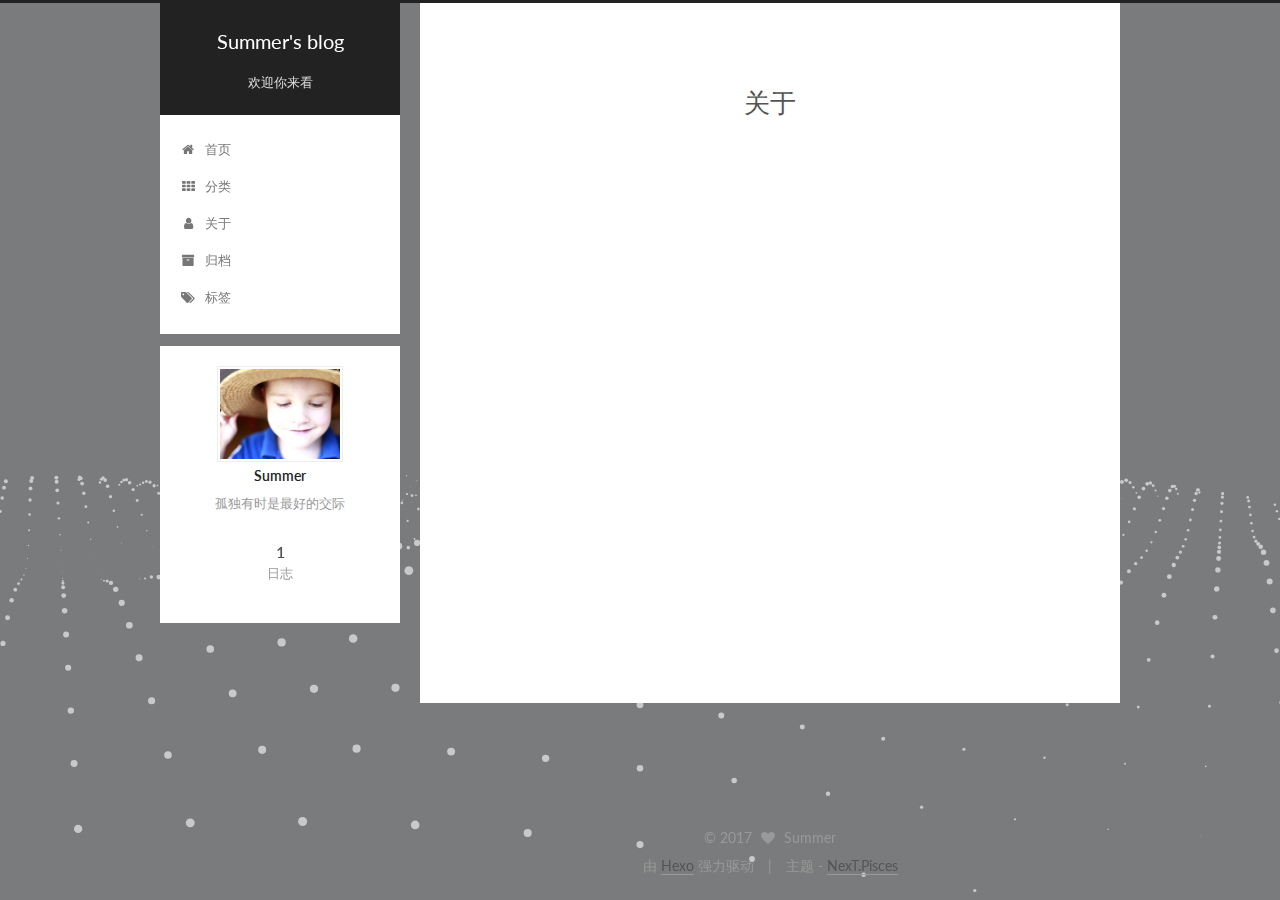
==== about/index.html @ 3ef7a970 "Site updated: 2017-04-20 15:20:16" ====
<!doctype html>



  


<html class="theme-next pisces use-motion" lang="zh-Hans">
<head>
  <meta charset="UTF-8"/>
<meta http-equiv="X-UA-Compatible" content="IE=edge" />
<meta name="viewport" content="width=device-width, initial-scale=1, maximum-scale=1"/>






<meta http-equiv="Cache-Control" content="no-transform" />
<meta http-equiv="Cache-Control" content="no-siteapp" />















  
  
  <link href="/lib/fancybox/source/jquery.fancybox.css?v=2.1.5" rel="stylesheet" type="text/css" />




  
  
  
  

  
    
    
  

  

  

  

  

  
    
    
    <link href="//fonts.googleapis.com/css?family=Lato:300,300italic,400,400italic,700,700italic&subset=latin,latin-ext" rel="stylesheet" type="text/css">
  






<link href="/lib/font-awesome/css/font-awesome.min.css?v=4.6.2" rel="stylesheet" type="text/css" />

<link href="/css/main.css?v=5.1.0" rel="stylesheet" type="text/css" />


  <meta name="keywords" content="Hexo, NexT" />








  <link rel="shortcut icon" type="image/x-icon" href="/favicon.ico?v=5.1.0" />






<meta name="description" content="孤独有时是最好的交际">
<meta property="og:type" content="website">
<meta property="og:title" content="关于">
<meta property="og:url" content="http://yoursite.com/about/index.html">
<meta property="og:site_name" content="Summer's blog">
<meta property="og:description" content="孤独有时是最好的交际">
<meta property="og:updated_time" content="2017-04-20T06:59:34.303Z">
<meta name="twitter:card" content="summary">
<meta name="twitter:title" content="关于">
<meta name="twitter:description" content="孤独有时是最好的交际">



<script type="text/javascript" id="hexo.configurations">
  var NexT = window.NexT || {};
  var CONFIG = {
    root: '/',
    scheme: 'Pisces',
    sidebar: {"position":"left","display":"post","offset":12,"offset_float":0,"b2t":false,"scrollpercent":false},
    fancybox: true,
    motion: true,
    duoshuo: {
      userId: '0',
      author: '博主'
    },
    algolia: {
      applicationID: '',
      apiKey: '',
      indexName: '',
      hits: {"per_page":10},
      labels: {"input_placeholder":"Search for Posts","hits_empty":"We didn't find any results for the search: ${query}","hits_stats":"${hits} results found in ${time} ms"}
    }
  };
</script>



  <link rel="canonical" href="http://yoursite.com/about/"/>





  <title>
  

  
    关于 | Summer's blog
  
</title>
</head>

<body itemscope itemtype="http://schema.org/WebPage" lang="zh-Hans">

  














  
  
    
  

  <div class="container sidebar-position-left  ">
    <div class="headband"></div>

    <header id="header" class="header" itemscope itemtype="http://schema.org/WPHeader">
      <div class="header-inner"><div class="site-brand-wrapper">
  <div class="site-meta ">
    

    <div class="custom-logo-site-title">
      <a href="/"  class="brand" rel="start">
        <span class="logo-line-before"><i></i></span>
        <span class="site-title">Summer's blog</span>
        <span class="logo-line-after"><i></i></span>
      </a>
    </div>
      
        <p class="site-subtitle">欢迎你来看</p>
      
  </div>

  <div class="site-nav-toggle">
    <button>
      <span class="btn-bar"></span>
      <span class="btn-bar"></span>
      <span class="btn-bar"></span>
    </button>
  </div>
</div>

<nav class="site-nav">
  

  
    <ul id="menu" class="menu">
      
        
        <li class="menu-item menu-item-home">
          <a href="/" rel="section">
            
              <i class="menu-item-icon fa fa-fw fa-home"></i> <br />
            
            首页
          </a>
        </li>
      
        
        <li class="menu-item menu-item-categories">
          <a href="/categories" rel="section">
            
              <i class="menu-item-icon fa fa-fw fa-th"></i> <br />
            
            分类
          </a>
        </li>
      
        
        <li class="menu-item menu-item-about">
          <a href="/about" rel="section">
            
              <i class="menu-item-icon fa fa-fw fa-user"></i> <br />
            
            关于
          </a>
        </li>
      
        
        <li class="menu-item menu-item-archives">
          <a href="/archives" rel="section">
            
              <i class="menu-item-icon fa fa-fw fa-archive"></i> <br />
            
            归档
          </a>
        </li>
      
        
        <li class="menu-item menu-item-tags">
          <a href="/tags" rel="section">
            
              <i class="menu-item-icon fa fa-fw fa-tags"></i> <br />
            
            标签
          </a>
        </li>
      

      
    </ul>
  

  
</nav>



 </div>
    </header>

    <main id="main" class="main">
      <div class="main-inner">
        <div class="content-wrap">
          <div id="content" class="content">
            

  <div id="posts" class="posts-expand">
  <header class="post-header">

	<h1 class="post-title" itemprop="name headline">关于</h1>



</header>

    
    
      
    
  </div>


          </div>
          


          
  <div class="comments" id="comments">
    
  </div>


        </div>
        
          
  
  <div class="sidebar-toggle">
    <div class="sidebar-toggle-line-wrap">
      <span class="sidebar-toggle-line sidebar-toggle-line-first"></span>
      <span class="sidebar-toggle-line sidebar-toggle-line-middle"></span>
      <span class="sidebar-toggle-line sidebar-toggle-line-last"></span>
    </div>
  </div>

  <aside id="sidebar" class="sidebar">
    <div class="sidebar-inner">

      

      

      <section class="site-overview sidebar-panel sidebar-panel-active">
        <div class="site-author motion-element" itemprop="author" itemscope itemtype="http://schema.org/Person">
          <img class="site-author-image" itemprop="image"
               src="/images/avatar.jpg"
               alt="Summer" />
          <p class="site-author-name" itemprop="name">Summer</p>
           
              <p class="site-description motion-element" itemprop="description">孤独有时是最好的交际</p>
          
        </div>
        <nav class="site-state motion-element">

          
            <div class="site-state-item site-state-posts">
              <a href="/archives">
                <span class="site-state-item-count">1</span>
                <span class="site-state-item-name">日志</span>
              </a>
            </div>
          

          

          

        </nav>

        

        <div class="links-of-author motion-element">
          
        </div>

        
        

        
        

        


      </section>

      

      

    </div>
  </aside>


        
      </div>
    </main>

    <footer id="footer" class="footer">
      <div class="footer-inner">
        <div class="copyright" >
  
  &copy; 
  <span itemprop="copyrightYear">2017</span>
  <span class="with-love">
    <i class="fa fa-heart"></i>
  </span>
  <span class="author" itemprop="copyrightHolder">Summer</span>
</div>


<div class="powered-by">
  由 <a class="theme-link" href="https://hexo.io">Hexo</a> 强力驱动
</div>

<div class="theme-info">
  主题 -
  <a class="theme-link" href="https://github.com/iissnan/hexo-theme-next">
    NexT.Pisces
  </a>
</div>


        

        
      </div>
    </footer>

    
      <div class="back-to-top">
        <i class="fa fa-arrow-up"></i>
        
      </div>
    

  </div>

  

<script type="text/javascript">
  if (Object.prototype.toString.call(window.Promise) !== '[object Function]') {
    window.Promise = null;
  }
</script>









  




  
  









  
  <script type="text/javascript" src="/lib/jquery/index.js?v=2.1.3"></script>

  
  <script type="text/javascript" src="/lib/fastclick/lib/fastclick.min.js?v=1.0.6"></script>

  
  <script type="text/javascript" src="/lib/jquery_lazyload/jquery.lazyload.js?v=1.9.7"></script>

  
  <script type="text/javascript" src="/lib/velocity/velocity.min.js?v=1.2.1"></script>

  
  <script type="text/javascript" src="/lib/velocity/velocity.ui.min.js?v=1.2.1"></script>

  
  <script type="text/javascript" src="/lib/fancybox/source/jquery.fancybox.pack.js?v=2.1.5"></script>

  
  <script type="text/javascript" src="/lib/three/three.min.js"></script>

  
  <script type="text/javascript" src="/lib/three/three-waves.min.js"></script>


  


  <script type="text/javascript" src="/js/src/utils.js?v=5.1.0"></script>

  <script type="text/javascript" src="/js/src/motion.js?v=5.1.0"></script>



  
  


  <script type="text/javascript" src="/js/src/affix.js?v=5.1.0"></script>

  <script type="text/javascript" src="/js/src/schemes/pisces.js?v=5.1.0"></script>



  

  


  <script type="text/javascript" src="/js/src/bootstrap.js?v=5.1.0"></script>



  


  




	





  





  





  






  





  

  

  

  

  

</body>
</html>
---- css/main.css ----
/* normalize.css v3.0.2 | MIT License | git.io/normalize */
html {
  font-family: sans-serif; /* 1 */
  -ms-text-size-adjust: 100%; /* 2 */
  -webkit-text-size-adjust: 100%; /* 2 */
}
body {
  margin: 0;
}
article,
aside,
details,
figcaption,
figure,
footer,
header,
hgroup,
main,
menu,
nav,
section,
summary {
  display: block;
}
audio,
canvas,
progress,
video {
  display: inline-block; /* 1 */
  vertical-align: baseline; /* 2 */
}
audio:not([controls]) {
  display: none;
  height: 0;
}
[hidden],
template {
  display: none;
}
a {
  background-color: transparent;
}
a:active,
a:hover {
  outline: 0;
}
abbr[title] {
  border-bottom: 1px dotted;
}
b,
strong {
  font-weight: bold;
}
dfn {
  font-style: italic;
}
h1 {
  font-size: 2em;
  margin: 0.67em 0;
}
mark {
  background: #ff0;
  color: #000;
}
small {
  font-size: 80%;
}
sub,
sup {
  font-size: 75%;
  line-height: 0;
  position: relative;
  vertical-align: baseline;
}
sup {
  top: -0.5em;
}
sub {
  bottom: -0.25em;
}
img {
  border: 0;
}
svg:not(:root) {
  overflow: hidden;
}
figure {
  margin: 1em 40px;
}
hr {
  -moz-box-sizing: content-box;
  box-sizing: content-box;
  height: 0;
}
pre {
  overflow: auto;
}
code,
kbd,
pre,
samp {
  font-family: monospace, monospace;
  font-size: 1em;
}
button,
input,
optgroup,
select,
textarea {
  color: inherit; /* 1 */
  font: inherit; /* 2 */
  margin: 0; /* 3 */
}
button {
  overflow: visible;
}
button,
select {
  text-transform: none;
}
button,
html input[type="button"],
input[type="reset"],
input[type="submit"] {
  -webkit-appearance: button; /* 2 */
  cursor: pointer; /* 3 */
}
button[disabled],
html input[disabled] {
  cursor: default;
}
button::-moz-focus-inner,
input::-moz-focus-inner {
  border: 0;
  padding: 0;
}
input {
  line-height: normal;
}
input[type="checkbox"],
input[type="radio"] {
  box-sizing: border-box; /* 1 */
  padding: 0; /* 2 */
}
input[type="number"]::-webkit-inner-spin-button,
input[type="number"]::-webkit-outer-spin-button {
  height: auto;
}
input[type="search"] {
  -webkit-appearance: textfield; /* 1 */
  -moz-box-sizing: content-box;
  -webkit-box-sizing: content-box; /* 2 */
  box-sizing: content-box;
}
input[type="search"]::-webkit-search-cancel-button,
input[type="search"]::-webkit-search-decoration {
  -webkit-appearance: none;
}
fieldset {
  border: 1px solid #c0c0c0;
  margin: 0 2px;
  padding: 0.35em 0.625em 0.75em;
}
legend {
  border: 0; /* 1 */
  padding: 0; /* 2 */
}
textarea {
  overflow: auto;
}
optgroup {
  font-weight: bold;
}
table {
  border-collapse: collapse;
  border-spacing: 0;
}
td,
th {
  padding: 0;
}
::selection {
  background: #262a30;
  color: #fff;
}
body {
  position: relative;
  font-family: 'Lato', "PingFang SC", "Microsoft YaHei", sans-serif;
  font-size: 14px;
  line-height: 2;
  color: #555;
  background: #f5f7f9;
}
@media (max-width: 767px) {
  body {
    padding-right: 0 !important;
  }
}
@media (min-width: 768px) and (max-width: 991px) {
  body {
    padding-right: 0 !important;
  }
}
@media (min-width: 1600px) {
  body {
    font-size: 16px;
  }
}
h1,
h2,
h3,
h4,
h5,
h6 {
  margin: 0;
  padding: 0;
  font-weight: bold;
  line-height: 1.5;
  font-family: 'Lato', "PingFang SC", "Microsoft YaHei", sans-serif;
}
h2,
h3,
h4,
h5,
h6 {
  margin: 20px 0 15px;
}
h1 {
  font-size: 22px;
}
@media (max-width: 767px) {
  h1 {
    font-size: 18px;
  }
}
h2 {
  font-size: 20px;
}
@media (max-width: 767px) {
  h2 {
    font-size: 16px;
  }
}
h3 {
  font-size: 18px;
}
@media (max-width: 767px) {
  h3 {
    font-size: 14px;
  }
}
h4 {
  font-size: 16px;
}
@media (max-width: 767px) {
  h4 {
    font-size: 12px;
  }
}
h5 {
  font-size: 14px;
}
@media (max-width: 767px) {
  h5 {
    font-size: 10px;
  }
}
h6 {
  font-size: 12px;
}
@media (max-width: 767px) {
  h6 {
    font-size: 8px;
  }
}
p {
  margin: 0 0 25px 0;
}
a {
  color: #555;
  text-decoration: none;
  border-bottom: 1px solid #999;
  word-wrap: break-word;
}
a:hover {
  color: #222;
  border-bottom-color: #222;
}
blockquote {
  margin: 0;
  padding: 0;
}
img {
  display: block;
  margin: auto;
  max-width: 100%;
  height: auto;
}
hr {
  margin: 40px 0;
  height: 3px;
  border: none;
  background-color: #ddd;
  background-image: repeating-linear-gradient(-45deg, #fff, #fff 4px, transparent 4px, transparent 8px);
}
blockquote {
  padding: 0 15px;
  color: #666;
  border-left: 4px solid #ddd;
}
blockquote cite::before {
  content: "-";
  padding: 0 5px;
}
dt {
  font-weight: 700;
}
dd {
  margin: 0;
  padding: 0;
}
.text-left {
  text-align: left;
}
.text-center {
  text-align: center;
}
.text-right {
  text-align: right;
}
.text-justify {
  text-align: justify;
}
.text-nowrap {
  white-space: nowrap;
}
.text-lowercase {
  text-transform: lowercase;
}
.text-uppercase {
  text-transform: uppercase;
}
.text-capitalize {
  text-transform: capitalize;
}
.center-block {
  display: block;
  margin-left: auto;
  margin-right: auto;
}
.clearfix:before,
.clearfix:after {
  content: " ";
  display: table;
}
.clearfix:after {
  clear: both;
}
.pullquote {
  width: 45%;
}
.pullquote.left {
  float: left;
  margin-left: 5px;
  margin-right: 10px;
}
.pullquote.right {
  float: right;
  margin-left: 10px;
  margin-right: 5px;
}
.affix.affix.affix {
  position: fixed;
}
.translation {
  margin-top: -20px;
  font-size: 14px;
  color: #999;
}
.scrollbar-measure {
  width: 100px;
  height: 100px;
  overflow: scroll;
  position: absolute;
  top: -9999px;
}
.use-motion .motion-element {
  opacity: 0;
}
table {
  margin: 20px 0;
  width: 100%;
  border-collapse: collapse;
  border-spacing: 0;
  border: 1px solid #ddd;
  font-size: 14px;
  table-layout: fixed;
  word-wrap: break-all;
}
table>tbody>tr:nth-of-type(odd) {
  background-color: #f9f9f9;
}
table>tbody>tr:hover {
  background-color: #f5f5f5;
}
caption,
th,
td {
  padding: 8px;
  text-align: left;
  vertical-align: middle;
  font-weight: normal;
}
th,
td {
  border-bottom: 3px solid #ddd;
  border-right: 1px solid #eee;
}
th {
  padding-bottom: 10px;
  font-weight: 700;
}
td {
  border-bottom-width: 1px;
}
html,
body {
  height: 100%;
}
.container {
  position: relative;
  min-height: 100%;
}
.header-inner {
  margin: 0 auto;
  padding: 100px 0 70px;
  width: 700px;
}
@media (min-width: 1600px) {
  .container .header-inner {
    width: 900px;
  }
}
.main {
  padding-bottom: 150px;
}
.main-inner {
  margin: 0 auto;
  width: 700px;
}
@media (min-width: 1600px) {
  .container .main-inner {
    width: 900px;
  }
}
.footer {
  position: absolute;
  left: 0;
  bottom: 0;
  width: 100%;
  min-height: 50px;
}
.footer-inner {
  box-sizing: border-box;
  margin: 20px auto;
  width: 700px;
}
@media (min-width: 1600px) {
  .container .footer-inner {
    width: 900px;
  }
}
pre,
.highlight {
  overflow: auto;
  margin: 20px 0;
  padding: 0;
  font-size: 13px;
  color: #4d4d4c;
  background: #f7f7f7;
  line-height: 1.6;
}
pre,
code {
  font-family: consolas, Menlo, "PingFang SC", "Microsoft YaHei", monospace;
}
code {
  padding: 2px 4px;
  word-wrap: break-word;
  color: #555;
  background: #eee;
  border-radius: 3px;
  font-size: 13px;
}
pre code {
  padding: 0;
  color: #4d4d4c;
  background: none;
  text-shadow: none;
}
.highlight {
  border-radius: 1px;
}
.highlight pre {
  border: none;
  margin: 0;
  padding: 10px 0;
}
.highlight table {
  margin: 0;
  width: auto;
  border: none;
}
.highlight td {
  border: none;
  padding: 0;
}
.highlight figcaption {
  font-size: 1em;
  color: #4d4d4c;
  line-height: 1em;
  margin-bottom: 1em;
}
.highlight figcaption:before,
.highlight figcaption:after {
  content: " ";
  display: table;
}
.highlight figcaption:after {
  clear: both;
}
.highlight figcaption a {
  float: right;
  color: #4d4d4c;
}
.highlight figcaption a:hover {
  border-bottom-color: #4d4d4c;
}
.highlight .gutter pre {
  padding-left: 10px;
  padding-right: 10px;
  color: #869194;
  text-align: right;
  background-color: #eff2f3;
}
.highlight .code pre {
  width: 100%;
  padding-left: 10px;
  padding-right: 10px;
  background-color: #f7f7f7;
}
.highlight .line {
  height: 20px;
}
.gutter {
  -webkit-user-select: none;
  -moz-user-select: none;
  -ms-user-select: none;
  user-select: none;
}
.gist table {
  width: auto;
}
.gist table td {
  border: none;
}
pre .deletion {
  background: #fdd;
}
pre .addition {
  background: #dfd;
}
pre .meta {
  color: #8959a8;
}
pre .comment {
  color: #8e908c;
}
pre .variable,
pre .attribute,
pre .tag,
pre .regexp,
pre .ruby .constant,
pre .xml .tag .title,
pre .xml .pi,
pre .xml .doctype,
pre .html .doctype,
pre .css .id,
pre .css .class,
pre .css .pseudo {
  color: #c82829;
}
pre .number,
pre .preprocessor,
pre .built_in,
pre .literal,
pre .params,
pre .constant,
pre .command {
  color: #f5871f;
}
pre .ruby .class .title,
pre .css .rules .attribute,
pre .string,
pre .value,
pre .inheritance,
pre .header,
pre .ruby .symbol,
pre .xml .cdata,
pre .special,
pre .number,
pre .formula {
  color: #718c00;
}
pre .title,
pre .css .hexcolor {
  color: #3e999f;
}
pre .function,
pre .python .decorator,
pre .python .title,
pre .ruby .function .title,
pre .ruby .title .keyword,
pre .perl .sub,
pre .javascript .title,
pre .coffeescript .title {
  color: #4271ae;
}
pre .keyword,
pre .javascript .function {
  color: #8959a8;
}
.full-image.full-image.full-image {
  border: none;
  max-width: 100%;
  width: auto;
  margin: 20px auto;
}
@media (min-width: 992px) {
  .full-image.full-image.full-image {
    max-width: none;
    width: 118%;
    margin: 0 -9%;
  }
}
.blockquote-center,
.page-home .post-type-quote blockquote,
.page-post-detail .post-type-quote blockquote {
  position: relative;
  margin: 40px 0;
  padding: 0;
  border-left: none;
  text-align: center;
}
.blockquote-center::before,
.page-home .post-type-quote blockquote::before,
.page-post-detail .post-type-quote blockquote::before,
.blockquote-center::after,
.page-home .post-type-quote blockquote::after,
.page-post-detail .post-type-quote blockquote::after {
  position: absolute;
  content: ' ';
  display: block;
  width: 100%;
  height: 24px;
  opacity: 0.2;
  background-repeat: no-repeat;
  background-position: 0 -6px;
  background-size: 22px 22px;
}
.blockquote-center::before,
.page-home .post-type-quote blockquote::before,
.page-post-detail .post-type-quote blockquote::before {
  top: -20px;
  background-image: url("../images/quote-l.svg");
  border-top: 1px solid #ccc;
}
.blockquote-center::after,
.page-home .post-type-quote blockquote::after,
.page-post-detail .post-type-quote blockquote::after {
  bottom: -20px;
  background-image: url("../images/quote-r.svg");
  border-bottom: 1px solid #ccc;
  background-position: 100% 8px;
}
.blockquote-center p,
.page-home .post-type-quote blockquote p,
.page-post-detail .post-type-quote blockquote p,
.blockquote-center div,
.page-home .post-type-quote blockquote div,
.page-post-detail .post-type-quote blockquote div {
  text-align: center;
}
.post .post-body .group-picture img {
  box-sizing: border-box;
  padding: 0 3px;
  border: none;
}
.post .group-picture-row {
  overflow: hidden;
  margin-top: 6px;
}
.post .group-picture-row:first-child {
  margin-top: 0;
}
.post .group-picture-column {
  float: left;
}
.page-post-detail .post-body .group-picture-column {
  float: none;
  margin-top: 10px;
  width: auto !important;
}
.page-post-detail .post-body .group-picture-column img {
  margin: 0 auto;
}
.page-archive .group-picture-container {
  overflow: hidden;
}
.page-archive .group-picture-row {
  float: left;
}
.page-archive .group-picture-row:first-child {
  margin-top: 6px;
}
.page-archive .group-picture-column {
  max-width: 150px;
  max-height: 150px;
}
.note {
  padding: 20px;
  margin: 20px 0;
  border: 1px solid #eee;
  border-left-width: 5px;
  border-radius: 3px;
}
.note h2,
.note h3,
.note h4,
.note h5,
.note h6 {
  margin-top: 0;
  margin-bottom: 5px;
}
.note p:last-child {
  margin-bottom: 0;
}
.note code {
  border-radius: 3px;
}
.note+.note {
  margin-top: -5px;
}
.default {
  border-left-color: #777;
}
.default h2,
.default h3,
.default h4,
.default h5,
.default h6 {
  color: #777;
}
.primary {
  border-left-color: #428bca;
}
.primary h2,
.primary h3,
.primary h4,
.primary h5,
.primary h6 {
  color: #428bca;
}
.success {
  border-left-color: #5cb85c;
}
.success h2,
.success h3,
.success h4,
.success h5,
.success h6 {
  color: #5cb85c;
}
.danger {
  border-left-color: #d9534f;
}
.danger h2,
.danger h3,
.danger h4,
.danger h5,
.danger h6 {
  color: #d9534f;
}
.warning {
  border-left-color: #f0ad4e;
}
.warning h2,
.warning h3,
.warning h4,
.warning h5,
.warning h6 {
  color: #f0ad4e;
}
.info {
  border-left-color: #5bc0de;
}
.info h2,
.info h3,
.info h4,
.info h5,
.info h6 {
  color: #5bc0de;
}
.btn {
  display: inline-block;
  padding: 0 20px;
  font-size: 14px;
  color: #fff;
  background: #222;
  border: 2px solid #555;
  text-decoration: none;
  border-radius: 0;
  transition-property: background-color;
  transition-duration: 0.2s;
  transition-timing-function: ease-in-out;
  transition-delay: 0s;
}
.btn:hover,
.post-button .btn:hover {
  border-color: #222;
  color: #fff;
  background: #222;
}
.btn-bar {
  display: block;
  width: 22px;
  height: 2px;
  background: #555;
  border-radius: 1px;
}
.btn-bar+.btn-bar {
  margin-top: 4px;
}
.pagination {
  margin: 120px 0 40px;
  text-align: center;
  border-top: 1px solid #eee;
}
.page-number-basic,
.pagination .prev,
.pagination .next,
.pagination .page-number,
.pagination .space {
  display: inline-block;
  position: relative;
  top: -1px;
  margin: 0 10px;
  padding: 0 10px;
  line-height: 30px;
}
@media (max-width: 767px) {
  .page-number-basic,
  .pagination .prev,
  .pagination .next,
  .pagination .page-number,
  .pagination .space {
    margin: 0 5px;
  }
}
.pagination .prev,
.pagination .next,
.pagination .page-number {
  border-bottom: 0;
  border-top: 1px solid #eee;
  transition-property: border-color;
  transition-duration: 0.2s;
  transition-timing-function: ease-in-out;
  transition-delay: 0s;
}
.pagination .prev:hover,
.pagination .next:hover,
.pagination .page-number:hover {
  border-top-color: #222;
}
.pagination .space {
  padding: 0;
  margin: 0;
}
.pagination .prev {
  margin-left: 0;
}
.pagination .next {
  margin-right: 0;
}
.pagination .page-number.current {
  color: #fff;
  background: #ccc;
  border-top-color: #ccc;
}
@media (max-width: 767px) {
  .pagination {
    border-top: none;
  }
  .pagination .prev,
  .pagination .next,
  .pagination .page-number {
    margin-bottom: 10px;
    border-top: 0;
    border-bottom: 1px solid #eee;
  }
  .pagination .prev:hover,
  .pagination .next:hover,
  .pagination .page-number:hover {
    border-bottom-color: #222;
  }
}
.comments {
  margin: 60px 20px 0;
}
.tag-cloud {
  text-align: center;
}
.tag-cloud a {
  display: inline-block;
  margin: 10px;
}
.back-to-top {
  box-sizing: border-box;
  position: fixed;
  bottom: -100px;
  right: 30px;
  z-index: 1050;
  padding: 0 6px;
  width: 24px;
  background: #222;
  font-size: 12px;
  opacity: 0.6;
  color: #fff;
  cursor: pointer;
  text-align: center;
  -webkit-transform: translateZ(0);
  transition-property: bottom;
  transition-duration: 0.2s;
  transition-timing-function: ease-in-out;
  transition-delay: 0s;
}
@media (max-width: 767px) {
  .back-to-top {
    display: none;
  }
}
@media (min-width: 768px) and (max-width: 991px) {
  .back-to-top {
    display: none;
  }
}
.back-to-top.back-to-top-on {
  bottom: 30px;
}
.header {
  background: transparent;
}
.header-inner {
  position: relative;
}
.headband {
  height: 3px;
  background: #222;
}
.site-meta {
  margin: 0;
  text-align: center;
}
@media (max-width: 767px) {
  .site-meta {
    text-align: center;
  }
}
.brand {
  position: relative;
  display: inline-block;
  padding: 0 40px;
  color: #fff;
  background: #222;
  border-bottom: none;
}
.brand:hover {
  color: #fff;
}
.logo {
  display: inline-block;
  margin-right: 5px;
  line-height: 36px;
  vertical-align: top;
}
.site-title {
  display: inline-block;
  vertical-align: top;
  line-height: 36px;
  font-size: 20px;
  font-weight: normal;
  font-family: 'Lato', "PingFang SC", "Microsoft YaHei", sans-serif;
}
.site-subtitle {
  margin-top: 10px;
  font-size: 13px;
  color: #ddd;
}
.use-motion .brand {
  opacity: 0;
}
.use-motion .logo,
.use-motion .site-title,
.use-motion .site-subtitle {
  opacity: 0;
  position: relative;
  top: -10px;
}
.site-nav-toggle {
  display: none;
  position: absolute;
  top: 10px;
  left: 10px;
}
@media (max-width: 767px) {
  .site-nav-toggle {
    display: block;
  }
}
.site-nav-toggle button {
  margin-top: 2px;
  padding: 9px 10px;
  background: transparent;
  border: none;
}
@media (max-width: 767px) {
  .site-nav {
    display: none;
    margin: 0 -10px;
    padding: 0 10px;
    clear: both;
    border-top: 1px solid #ddd;
  }
}
@media (min-width: 768px) and (max-width: 991px) {
  .site-nav {
    display: block !important;
  }
}
@media (min-width: 992px) {
  .site-nav {
    display: block !important;
  }
}
.menu {
  margin-top: 20px;
  padding-left: 0;
  text-align: center;
}
.menu .menu-item {
  display: inline-block;
  margin: 0 10px;
  list-style: none;
}
@media screen and (max-width: 767px) {
  .menu .menu-item {
    margin-top: 10px;
  }
}
.menu .menu-item a {
  display: block;
  font-size: 13px;
  line-height: inherit;
  border-bottom: 1px solid transparent;
  transition-property: border-color;
  transition-duration: 0.2s;
  transition-timing-function: ease-in-out;
  transition-delay: 0s;
}
.menu .menu-item a:hover,
.menu-item-active a {
  border-bottom-color: #222;
}
.menu .menu-item .fa {
  margin-right: 5px;
}
.use-motion .menu-item {
  opacity: 0;
}
.post-body {
  font-family: 'Lato', "PingFang SC", "Microsoft YaHei", sans-serif;
}
@media (max-width: 767px) {
  .post-body {
    word-break: break-word;
  }
}
.post-body .fancybox img {
  display: block !important;
  margin: 0 auto;
  cursor: pointer;
  cursor: zoom-in;
  cursor: -webkit-zoom-in;
}
.post-body .image-caption,
.post-body .figure .caption {
  margin: 10px auto 15px;
  text-align: center;
  font-size: 14px;
  color: #999;
  font-weight: bold;
  line-height: 1;
}
.post-sticky-flag {
  display: inline-block;
  font-size: 16px;
  -ms-transform: rotate(30deg);
  -webkit-transform: rotate(30deg);
  -moz-transform: rotate(30deg);
  -ms-transform: rotate(30deg);
  -o-transform: rotate(30deg);
  transform: rotate(30deg);
}
.posts-expand {
  padding-top: 40px;
}
@media (max-width: 767px) {
  .posts-expand {
    margin: 0 20px;
  }
  .post-body pre {
    padding: 10px;
  }
  .post-body pre .gutter pre {
    padding-right: 10px;
  }
  .post-body .highlight {
    margin-left: 0px;
    margin-right: 0px;
    padding: 0;
  }
  .post-body .highlight .gutter pre {
    padding-right: 10px;
  }
}
@media (min-width: 992px) {
  .posts-expand .post-body {
    text-align: justify;
  }
}
.posts-expand .post-body h2,
.posts-expand .post-body h3,
.posts-expand .post-body h4,
.posts-expand .post-body h5,
.posts-expand .post-body h6 {
  padding-top: 10px;
}
.posts-expand .post-body h2 .header-anchor,
.posts-expand .post-body h3 .header-anchor,
.posts-expand .post-body h4 .header-anchor,
.posts-expand .post-body h5 .header-anchor,
.posts-expand .post-body h6 .header-anchor {
  float: right;
  margin-left: 10px;
  color: #ccc;
  border-bottom-style: none;
  visibility: hidden;
}
.posts-expand .post-body h2 .header-anchor:hover,
.posts-expand .post-body h3 .header-anchor:hover,
.posts-expand .post-body h4 .header-anchor:hover,
.posts-expand .post-body h5 .header-anchor:hover,
.posts-expand .post-body h6 .header-anchor:hover {
  color: inherit;
}
.posts-expand .post-body h2:hover .header-anchor,
.posts-expand .post-body h3:hover .header-anchor,
.posts-expand .post-body h4:hover .header-anchor,
.posts-expand .post-body h5:hover .header-anchor,
.posts-expand .post-body h6:hover .header-anchor {
  visibility: visible;
}
.posts-expand .post-body ul li {
  list-style: circle;
}
.posts-expand .post-body img {
  box-sizing: border-box;
  margin: auto;
  padding: 3px;
  border: 1px solid #ddd;
}
.posts-expand .fancybox img {
  margin: 0 auto;
}
@media (max-width: 767px) {
  .posts-collapse {
    margin: 0 20px;
  }
  .posts-collapse .post-title,
  .posts-collapse .post-meta {
    display: block;
    width: auto;
    text-align: left;
  }
}
.posts-collapse {
  position: relative;
  z-index: 1010;
  margin-left: 55px;
}
.posts-collapse::after {
  content: " ";
  position: absolute;
  top: 20px;
  left: 0;
  margin-left: -2px;
  width: 4px;
  height: 100%;
  background: #f5f5f5;
  z-index: -1;
}
@media (max-width: 767px) {
  .posts-collapse {
    margin: 0 20px;
  }
}
.posts-collapse .collection-title {
  position: relative;
  margin: 60px 0;
}
.posts-collapse .collection-title h2 {
  margin-left: 20px;
}
.posts-collapse .collection-title small {
  color: #bbb;
}
.posts-collapse .collection-title::before {
  content: " ";
  position: absolute;
  left: 0;
  top: 50%;
  margin-left: -4px;
  margin-top: -4px;
  width: 8px;
  height: 8px;
  background: #bbb;
  border-radius: 50%;
}
.posts-collapse .post {
  margin: 30px 0;
}
.posts-collapse .post-header {
  position: relative;
  transition-duration: 0.2s;
  transition-timing-function: ease-in-out;
  transition-delay: 0s;
  transition-property: border;
  border-bottom: 1px dashed #ccc;
}
.posts-collapse .post-header::before {
  content: " ";
  position: absolute;
  left: 0;
  top: 12px;
  width: 6px;
  height: 6px;
  margin-left: -4px;
  background: #bbb;
  border-radius: 50%;
  border: 1px solid #fff;
  transition-duration: 0.2s;
  transition-timing-function: ease-in-out;
  transition-delay: 0s;
  transition-property: background;
}
.posts-collapse .post-header:hover {
  border-bottom-color: #666;
}
.posts-collapse .post-header:hover::before {
  background: #222;
}
.posts-collapse .post-meta {
  position: absolute;
  font-size: 12px;
  left: 20px;
  top: 5px;
}
.posts-collapse .post-comments-count {
  display: none;
}
.posts-collapse .post-title {
  margin-left: 60px;
  font-size: 16px;
  font-weight: normal;
  line-height: inherit;
}
.posts-collapse .post-title::after {
  margin-left: 3px;
  opacity: 0.6;
}
.posts-collapse .post-title a {
  color: #666;
  border-bottom: none;
}
.page-home .post-type-quote .post-header,
.page-post-detail .post-type-quote .post-header,
.page-home .post-type-quote .post-tags,
.page-post-detail .post-type-quote .post-tags {
  display: none;
}
.posts-expand .post-title {
  font-size: 26px;
  text-align: center;
  word-break: break-word;
  font-weight: 400;
}
@media (max-width: 767px) {
  .posts-expand .post-title {
    font-size: 22px;
  }
}
.posts-expand .post-title-link {
  display: inline-block;
  position: relative;
  color: #555;
  border-bottom: none;
  line-height: 1.2;
  vertical-align: top;
}
.posts-expand .post-title-link::before {
  content: "";
  position: absolute;
  width: 100%;
  height: 2px;
  bottom: 0;
  left: 0;
  background-color: #000;
  visibility: hidden;
  -webkit-transform: scaleX(0);
  -moz-transform: scaleX(0);
  -ms-transform: scaleX(0);
  -o-transform: scaleX(0);
  transform: scaleX(0);
  transition-duration: 0.2s;
  transition-timing-function: ease-in-out;
  transition-delay: 0s;
}
.posts-expand .post-title-link:hover::before {
  visibility: visible;
  -webkit-transform: scaleX(1);
  -moz-transform: scaleX(1);
  -ms-transform: scaleX(1);
  -o-transform: scaleX(1);
  transform: scaleX(1);
}
.posts-expand .post-title-link .fa {
  font-size: 16px;
}
.posts-expand .post-meta {
  margin: 3px 0 60px 0;
  color: #999;
  font-family: 'Lato', "PingFang SC", "Microsoft YaHei", sans-serif;
  font-size: 12px;
  text-align: center;
}
.posts-expand .post-meta .post-category-list {
  display: inline-block;
  margin: 0;
  padding: 3px;
}
.posts-expand .post-meta .post-category-list-link {
  color: #999;
}
.posts-expand .post-meta .post-description {
  font-size: 14px;
  margin-top: 2px;
}
.post-meta-divider {
  margin: 0 0.5em;
}
.post-meta-item-icon {
  margin-right: 3px;
}
@media (min-width: 768px) and (max-width: 991px) {
  .post-meta-item-icon {
    display: inline-block;
  }
}
@media (max-width: 767px) {
  .post-meta-item-icon {
    display: inline-block;
  }
}
@media (min-width: 768px) and (max-width: 991px) {
  .post-meta-item-text {
    display: none;
  }
}
@media (max-width: 767px) {
  .post-meta-item-text {
    display: none;
  }
}
@media (max-width: 767px) {
  .posts-expand .post-comments-count {
    display: none;
  }
}
.social-like {
  font-size: 14px;
  height: 20px;
  text-align: center;
  border-top: 1px solid #eee;
  padding-top: 9px;
  margin-top: 45px;
  display: flex;
  justify-content: center;
}
.vk_like {
  width: 85px;
  height: 21px;
  padding-top: 7px;
  align-self: center;
}
.fb_like {
  height: 30px;
  align-self: center;
}
.post-button {
  margin-top: 50px;
}
.post-button .btn {
  color: #555;
  font-size: 14px;
  background: #fff;
  border-radius: 2px;
  line-height: 2;
  margin: 0 4px 8px 4px;
}
.post-button .fa-fw {
  width: 1.285714285714286em;
  text-align: left;
}
.posts-expand .post-tags {
  margin-top: 40px;
  text-align: center;
}
.posts-expand .post-tags a {
  display: inline-block;
  margin-right: 10px;
  font-size: 13px;
}
.post-nav {
  display: table;
  margin-top: 15px;
  width: 100%;
  border-top: 1px solid #eee;
}
.post-nav-divider {
  display: table-cell;
  width: 10%;
}
.post-nav-item {
  display: table-cell;
  padding: 10px 0 0 0;
  width: 45%;
  vertical-align: top;
}
.post-nav-item a {
  position: relative;
  display: block;
  line-height: 25px;
  font-size: 14px;
  color: #555;
  border-bottom: none;
}
.post-nav-item a:hover {
  color: #222;
  border-bottom: none;
}
.post-nav-item a:active {
  top: 2px;
}
.post-nav-item .fa {
  position: absolute;
  top: 8px;
  left: 0;
  font-size: 12px;
}
.post-nav-next a {
  padding-left: 15px;
}
.post-nav-prev {
  text-align: right;
}
.post-nav-prev a {
  padding-right: 15px;
}
.post-nav-prev .fa {
  right: 0;
  left: auto;
}
.posts-expand .post-eof {
  display: block;
  margin: 80px auto 60px;
  width: 8%;
  height: 1px;
  background: #ccc;
  text-align: center;
}
.post:last-child .post-eof.post-eof.post-eof {
  display: none;
}
.post-gallery {
  display: table;
  table-layout: fixed;
  width: 100%;
  border-collapse: separate;
}
.post-gallery-row {
  display: table-row;
}
.post-gallery .post-gallery-img {
  display: table-cell;
  text-align: center;
  vertical-align: middle;
  border: none;
}
.post-gallery .post-gallery-img img {
  max-width: 100%;
  max-height: 100%;
  border: none;
}
.fancybox-close,
.fancybox-close:hover {
  border: none;
}
.sidebar {
  position: fixed;
  right: 0;
  top: 0;
  bottom: 0;
  width: 0;
  z-index: 1040;
  box-shadow: inset 0 2px 6px #000;
  background: #222;
  -webkit-transform: translateZ(0);
}
.sidebar a {
  color: #999;
  border-bottom-color: #555;
}
.sidebar a:hover {
  color: #eee;
}
@media (min-width: 768px) and (max-width: 991px) {
  .sidebar {
    display: none !important;
  }
}
@media (max-width: 767px) {
  .sidebar {
    display: none !important;
  }
}
.sidebar-inner {
  position: relative;
  padding: 20px 10px;
  color: #999;
  text-align: center;
}
.sidebar-toggle {
  position: fixed;
  right: 30px;
  bottom: 45px;
  width: 14px;
  height: 14px;
  padding: 5px;
  background: #222;
  line-height: 0;
  z-index: 1050;
  cursor: pointer;
  -webkit-transform: translateZ(0);
}
@media (min-width: 768px) and (max-width: 991px) {
  .sidebar-toggle {
    display: none;
  }
}
@media (max-width: 767px) {
  .sidebar-toggle {
    display: none;
  }
}
.sidebar-toggle-line {
  position: relative;
  display: inline-block;
  vertical-align: top;
  height: 2px;
  width: 100%;
  background: #fff;
  margin-top: 3px;
}
.sidebar-toggle-line:first-child {
  margin-top: 0;
}
.site-author-image {
  display: block;
  margin: 0 auto;
  padding: 2px;
  max-width: 120px;
  height: auto;
  border: 1px solid #eee;
}
.site-author-name {
  margin: 0;
  text-align: center;
  color: #222;
  font-weight: 600;
}
.site-description {
  margin-top: 0;
  text-align: center;
  font-size: 13px;
  color: #999;
}
.site-state {
  overflow: hidden;
  line-height: 1.4;
  white-space: nowrap;
  text-align: center;
}
.site-state-item {
  display: inline-block;
  padding: 0 15px;
  border-left: 1px solid #eee;
}
.site-state-item:first-child {
  border-left: none;
}
.site-state-item a {
  border-bottom: none;
}
.site-state-item-count {
  display: block;
  text-align: center;
  color: inherit;
  font-weight: 600;
  font-size: 16px;
}
.site-state-item-name {
  font-size: 13px;
  color: #999;
}
.feed-link {
  margin-top: 20px;
}
.feed-link a {
  display: inline-block;
  padding: 0 15px;
  color: #fc6423;
  border: 1px solid #fc6423;
  border-radius: 4px;
}
.feed-link a i {
  color: #fc6423;
  font-size: 14px;
}
.feed-link a:hover {
  color: #fff;
  background: #fc6423;
}
.feed-link a:hover i {
  color: #fff;
}
.links-of-author {
  margin-top: 20px;
}
.links-of-author a {
  display: inline-block;
  vertical-align: middle;
  margin-right: 10px;
  margin-bottom: 10px;
  border-bottom-color: #555;
  font-size: 13px;
}
.links-of-author a:before {
  display: inline-block;
  vertical-align: middle;
  margin-right: 3px;
  content: " ";
  width: 4px;
  height: 4px;
  border-radius: 50%;
  background: #6cf958;
}
.links-of-blogroll {
  font-size: 13px;
}
.links-of-blogroll-title {
  margin-top: 20px;
  font-size: 14px;
  font-weight: 600;
}
.links-of-blogroll-list {
  margin: 0;
  padding: 0;
  list-style: none;
}
.links-of-blogroll-item {
  padding: 2px 10px;
}
.sidebar-nav {
  margin: 0 0 20px;
  padding-left: 0;
}
.sidebar-nav li {
  display: inline-block;
  cursor: pointer;
  border-bottom: 1px solid transparent;
  font-size: 14px;
  color: #555;
}
.sidebar-nav li:hover {
  color: #fc6423;
}
.page-post-detail .sidebar-nav-toc {
  padding: 0 5px;
}
.page-post-detail .sidebar-nav-overview {
  margin-left: 10px;
}
.sidebar-nav .sidebar-nav-active {
  color: #fc6423;
  border-bottom-color: #fc6423;
}
.sidebar-nav .sidebar-nav-active:hover {
  color: #fc6423;
}
.sidebar-panel {
  display: none;
}
.sidebar-panel-active {
  display: block;
}
.post-toc-empty {
  font-size: 14px;
  color: #666;
}
.post-toc-wrap {
  overflow: hidden;
}
.post-toc {
  overflow: auto;
}
.post-toc ol {
  margin: 0;
  padding: 0 2px 5px 10px;
  text-align: left;
  list-style: none;
  font-size: 14px;
}
.post-toc ol > ol {
  padding-left: 0;
}
.post-toc ol a {
  transition-duration: 0.2s;
  transition-timing-function: ease-in-out;
  transition-delay: 0s;
  transition-property: all;
  color: #666;
  border-bottom-color: #ccc;
}
.post-toc ol a:hover {
  color: #000;
  border-bottom-color: #000;
}
.post-toc .nav-item {
  overflow: hidden;
  text-overflow: ellipsis;
  white-space: nowrap;
  line-height: 1.8;
}
.post-toc .nav .nav-child {
  display: none;
}
.post-toc .nav .active > .nav-child {
  display: block;
}
.post-toc .nav .active-current > .nav-child {
  display: block;
}
.post-toc .nav .active-current > .nav-child > .nav-item {
  display: block;
}
.post-toc .nav .active > a {
  color: #fc6423;
  border-bottom-color: #fc6423;
}
.post-toc .nav .active-current > a {
  color: #fc6423;
}
.post-toc .nav .active-current > a:hover {
  color: #fc6423;
}
.footer {
  font-size: 14px;
  color: #999;
}
.footer img {
  border: none;
}
.footer-inner {
  text-align: center;
}
.with-love {
  display: inline-block;
  margin: 0 5px;
}
.powered-by,
.theme-info {
  display: inline-block;
}
.powered-by {
  margin-right: 10px;
}
.powered-by::after {
  content: "|";
  padding-left: 10px;
}
.cc-license {
  margin-top: 10px;
  text-align: center;
}
.cc-license .cc-opacity {
  opacity: 0.7;
  border-bottom: none;
}
.cc-license .cc-opacity:hover {
  opacity: 0.9;
}
.cc-license img {
  display: inline-block;
}
.theme-next #ds-thread #ds-reset {
  color: #555;
}
.theme-next #ds-thread #ds-reset .ds-replybox {
  margin-bottom: 30px;
}
.theme-next #ds-thread #ds-reset .ds-replybox .ds-avatar,
.theme-next #ds-reset .ds-avatar img {
  box-shadow: none;
}
.theme-next #ds-thread #ds-reset .ds-textarea-wrapper {
  border-color: #c7d4e1;
  background: none;
  border-top-right-radius: 3px;
  border-top-left-radius: 3px;
}
.theme-next #ds-thread #ds-reset .ds-textarea-wrapper textarea {
  height: 60px;
}
.theme-next #ds-reset .ds-rounded-top {
  border-radius: 0;
}
.theme-next #ds-thread #ds-reset .ds-post-toolbar {
  box-sizing: border-box;
  border: 1px solid #c7d4e1;
  background: #f6f8fa;
}
.theme-next #ds-thread #ds-reset .ds-post-options {
  height: 40px;
  border: none;
  background: none;
}
.theme-next #ds-thread #ds-reset .ds-toolbar-buttons {
  top: 11px;
}
.theme-next #ds-thread #ds-reset .ds-sync {
  top: 5px;
}
.theme-next #ds-thread #ds-reset .ds-post-button {
  top: 4px;
  right: 5px;
  width: 90px;
  height: 30px;
  border: 1px solid #c5ced7;
  border-radius: 3px;
  background-image: linear-gradient(#fbfbfc, #f5f7f9);
  color: #60676d;
}
.theme-next #ds-thread #ds-reset .ds-post-button:hover {
  background-position: 0 -30px;
  color: #60676d;
}
.theme-next #ds-thread #ds-reset .ds-comments-info {
  padding: 10px 0;
}
.theme-next #ds-thread #ds-reset .ds-sort {
  display: none;
}
.theme-next #ds-thread #ds-reset li.ds-tab a.ds-current {
  border: none;
  background: #f6f8fa;
  color: #60676d;
}
.theme-next #ds-thread #ds-reset li.ds-tab a.ds-current:hover {
  background-color: #e9f0f7;
  color: #60676d;
}
.theme-next #ds-thread #ds-reset li.ds-tab a {
  border-radius: 2px;
  padding: 5px;
}
.theme-next #ds-thread #ds-reset .ds-login-buttons p {
  color: #999;
  line-height: 36px;
}
.theme-next #ds-thread #ds-reset .ds-login-buttons .ds-service-list li {
  height: 28px;
}
.theme-next #ds-thread #ds-reset .ds-service-list a {
  background: none;
  padding: 5px;
  border: 1px solid;
  border-radius: 3px;
  text-align: center;
}
.theme-next #ds-thread #ds-reset .ds-service-list a:hover {
  color: #fff;
  background: #666;
}
.theme-next #ds-thread #ds-reset .ds-service-list .ds-weibo {
  color: #fc9b00;
  border-color: #fc9b00;
}
.theme-next #ds-thread #ds-reset .ds-service-list .ds-weibo:hover {
  background: #fc9b00;
}
.theme-next #ds-thread #ds-reset .ds-service-list .ds-qq {
  color: #60a3ec;
  border-color: #60a3ec;
}
.theme-next #ds-thread #ds-reset .ds-service-list .ds-qq:hover {
  background: #60a3ec;
}
.theme-next #ds-thread #ds-reset .ds-service-list .ds-renren {
  color: #2e7ac4;
  border-color: #2e7ac4;
}
.theme-next #ds-thread #ds-reset .ds-service-list .ds-renren:hover {
  background: #2e7ac4;
}
.theme-next #ds-thread #ds-reset .ds-service-list .ds-douban {
  color: #37994c;
  border-color: #37994c;
}
.theme-next #ds-thread #ds-reset .ds-service-list .ds-douban:hover {
  background: #37994c;
}
.theme-next #ds-thread #ds-reset .ds-service-list .ds-kaixin {
  color: #fef20d;
  border-color: #fef20d;
}
.theme-next #ds-thread #ds-reset .ds-service-list .ds-kaixin:hover {
  background: #fef20d;
}
.theme-next #ds-thread #ds-reset .ds-service-list .ds-netease {
  color: #f00;
  border-color: #f00;
}
.theme-next #ds-thread #ds-reset .ds-service-list .ds-netease:hover {
  background: #f00;
}
.theme-next #ds-thread #ds-reset .ds-service-list .ds-sohu {
  color: #ffcb05;
  border-color: #ffcb05;
}
.theme-next #ds-thread #ds-reset .ds-service-list .ds-sohu:hover {
  background: #ffcb05;
}
.theme-next #ds-thread #ds-reset .ds-service-list .ds-baidu {
  color: #2831e0;
  border-color: #2831e0;
}
.theme-next #ds-thread #ds-reset .ds-service-list .ds-baidu:hover {
  background: #2831e0;
}
.theme-next #ds-thread #ds-reset .ds-service-list .ds-google {
  color: #166bec;
  border-color: #166bec;
}
.theme-next #ds-thread #ds-reset .ds-service-list .ds-google:hover {
  background: #166bec;
}
.theme-next #ds-thread #ds-reset .ds-service-list .ds-weixin {
  color: #00ce0d;
  border-color: #00ce0d;
}
.theme-next #ds-thread #ds-reset .ds-service-list .ds-weixin:hover {
  background: #00ce0d;
}
.theme-next #ds-thread #ds-reset .ds-service-list .ds-more-services {
  border: none;
}
.theme-next #ds-thread #ds-reset .ds-service-list .ds-more-services:hover {
  background: none;
}
.theme-next #ds-reset .duoshuo-ua-admin {
  display: inline-block;
  color: #f00;
}
.theme-next #ds-reset .duoshuo-ua-platform,
.theme-next #ds-reset .duoshuo-ua-browser {
  color: #ccc;
}
.theme-next #ds-reset .duoshuo-ua-platform .fa,
.theme-next #ds-reset .duoshuo-ua-browser .fa {
  display: inline-block;
  margin-right: 3px;
}
.theme-next #ds-reset .duoshuo-ua-separator {
  display: inline-block;
  margin-left: 5px;
}
.theme-next .this_ua {
  background-color: #ccc !important;
  border-radius: 4px;
  padding: 0 5px !important;
  margin: 1px 1px !important;
  border: 1px solid #bbb !important;
  color: #fff;
  display: inline-block !important;
}
.theme-next .this_ua.admin {
  background-color: #d9534f !important;
  border-color: #d9534f !important;
}
.theme-next .this_ua.platform.iOS,
.theme-next .this_ua.platform.Mac,
.theme-next .this_ua.platform.Windows {
  background-color: #39b3d7 !important;
  border-color: #46b8da !important;
}
.theme-next .this_ua.platform.Linux {
  background-color: #3a3a3a !important;
  border-color: #1f1f1f !important;
}
.theme-next .this_ua.platform.Android {
  background-color: #00c47d !important;
  border-color: #01b171 !important;
}
.theme-next .this_ua.browser.Mobile,
.theme-next .this_ua.browser.Chrome {
  background-color: #5cb85c !important;
  border-color: #4cae4c !important;
}
.theme-next .this_ua.browser.Firefox {
  background-color: #f0ad4e !important;
  border-color: #eea236 !important;
}
.theme-next .this_ua.browser.Maxthon,
.theme-next .this_ua.browser.IE {
  background-color: #428bca !important;
  border-color: #357ebd !important;
}
.theme-next .this_ua.browser.baidu,
.theme-next .this_ua.browser.UCBrowser,
.theme-next .this_ua.browser.Opera {
  background-color: #d9534f !important;
  border-color: #d43f3a !important;
}
.theme-next .this_ua.browser.Android,
.theme-next .this_ua.browser.QQBrowser {
  background-color: #78ace9 !important;
  border-color: #4cae4c !important;
}
.cloud-tie-wrapper img {
  display: inline-block;
}
.cloud-tie-wrapper .total-txt {
  font-size: 1em !important;
}
.cloud-tie-join-count .join-count {
  color: #555 !important;
  font-size: inherit !important;
  margin: 0 !important;
}
.post-spread {
  margin-top: 20px;
  text-align: center;
}
.jiathis_style {
  display: inline-block;
}
.jiathis_style a {
  border: none;
}
.fa {
  font-family: FontAwesome !important;
}
.post-spread {
  margin-top: 20px;
  text-align: center;
}
.bdshare-slide-button-box a {
  border: none;
}
.bdsharebuttonbox {
  display: inline-block;
}
.bdsharebuttonbox a {
  border: none;
}
.local-search-pop-overlay {
  position: fixed;
  width: 100%;
  height: 100%;
  top: 0;
  left: 0;
  z-index: 2080;
  background-color: rgba(0,0,0,0.3);
}
.local-search-popup {
  display: none;
  position: fixed;
  top: 10%;
  left: 50%;
  margin-left: -350px;
  width: 700px;
  height: 80%;
  padding: 0;
  background: #fff;
  color: #333;
  z-index: 9999;
  border-radius: 5px;
}
@media (max-width: 767px) {
  .local-search-popup {
    padding: 0;
    top: 0;
    left: 0;
    margin: 0;
    width: 100%;
    height: 100%;
    border-radius: 0;
  }
}
.local-search-popup ul.search-result-list {
  padding: 0;
  margin: 0 5px;
}
.local-search-popup p.search-result {
  border-bottom: 1px dashed #ccc;
  padding: 5px 0;
}
.local-search-popup a.search-result-title {
  font-weight: bold;
  font-size: 16px;
}
.local-search-popup .search-keyword {
  border-bottom: 1px dashed #f00;
  font-size: 14px;
  font-weight: bold;
  color: #f00;
}
.local-search-popup .local-search-header {
  padding: 5px;
  height: 36px;
  background: #f5f5f5;
  border-top-left-radius: 5px;
  border-top-right-radius: 5px;
}
.local-search-popup #local-search-result {
  overflow: auto;
  position: relative;
  padding: 5px 25px;
  height: calc(100% - 55px);
}
.local-search-popup .local-search-input-wrapper {
  display: inline-block;
  width: calc(100% - 60px);
  height: 36px;
  line-height: 36px;
  padding: 0 5px;
}
.local-search-popup .local-search-input-wrapper input {
  padding: 8px 0;
  height: 20px;
  display: block;
  width: 100%;
  outline: none;
  border: none;
  background: transparent;
  vertical-align: middle;
}
.local-search-popup .search-icon,
.local-search-popup .popup-btn-close {
  display: inline-block;
  font-size: 18px;
  color: #999;
  height: 36px;
  width: 18px;
}
.local-search-popup .search-icon {
  float: left;
}
.local-search-popup .popup-btn-close {
  border-left: 1px solid #eee;
  float: right;
  cursor: pointer;
  padding-left: 10px;
}
.local-search-popup #no-result {
  position: absolute;
  left: 50%;
  top: 50%;
  -webkit-transform: translate(-50%, -50%);
  -webkit-transform: translate(-50%, -50%);
  -moz-transform: translate(-50%, -50%);
  -ms-transform: translate(-50%, -50%);
  -o-transform: translate(-50%, -50%);
  transform: translate(-50%, -50%);
  color: #ccc;
}
@media (min-width: 768px) and (max-width: 991px) {
  .busuanzi-count {
    width: auto;
  }
}
@media (max-width: 767px) {
  .busuanzi-count {
    width: auto;
  }
}
.site-uv,
.site-pv,
.page-pv {
  display: inline-block;
}
.site-uv .busuanzi-value,
.site-pv .busuanzi-value,
.page-pv .busuanzi-value {
  margin: 0 5px;
}
.site-uv {
  margin-right: 10px;
}
.site-uv::after {
  content: "|";
  padding-left: 10px;
}
.use-motion .post {
  opacity: 0;
}
.page-archive .archive-page-counter {
  position: relative;
  top: 3px;
  left: 20px;
}
@media (max-width: 767px) {
  .page-archive .archive-page-counter {
    top: 5px;
  }
}
.page-archive .posts-collapse .archive-move-on {
  position: absolute;
  top: 11px;
  left: 0;
  margin-left: -6px;
  width: 10px;
  height: 10px;
  opacity: 0.5;
  background: #555;
  border: 1px solid #fff;
  border-radius: 50%;
}
.category-all-page .category-all-title {
  text-align: center;
}
.category-all-page .category-all {
  margin-top: 20px;
}
.category-all-page .category-list {
  margin: 0;
  padding: 0;
  list-style: none;
}
.category-all-page .category-list-item {
  margin: 5px 10px;
}
.category-all-page .category-list-count {
  color: #bbb;
}
.category-all-page .category-list-count:before {
  display: inline;
  content: " (";
}
.category-all-page .category-list-count:after {
  display: inline;
  content: ") ";
}
.category-all-page .category-list-child {
  padding-left: 10px;
}
#schedule ul#event-list {
  padding-left: 30px;
}
#schedule ul#event-list hr {
  margin: 20px 0 45px 0 !important;
  background: #222;
}
#schedule ul#event-list hr:after {
  display: inline-block;
  content: 'NOW';
  background: #222;
  color: #fff;
  font-weight: bold;
  text-align: right;
  padding: 0 5px;
}
#schedule ul#event-list li.event {
  margin: 20px 0px;
  background: #f9f9f9;
  padding-left: 10px;
  min-height: 40px;
}
#schedule ul#event-list li.event h2.event-summary {
  margin: 0;
  padding-bottom: 3px;
}
#schedule ul#event-list li.event h2.event-summary:before {
  display: inline-block;
  font-family: FontAwesome;
  font-size: 8px;
  content: '\f111';
  vertical-align: middle;
  margin-right: 25px;
  color: #bbb;
}
#schedule ul#event-list li.event span.event-relative-time {
  display: inline-block;
  font-size: 12px;
  font-weight: 400;
  padding-left: 12px;
  color: #bbb;
}
#schedule ul#event-list li.event span.event-details {
  display: block;
  color: #bbb;
  margin-left: 56px;
  padding-top: 3px;
  padding-bottom: 6px;
  text-indent: -24px;
  line-height: 18px;
}
#schedule ul#event-list li.event span.event-details:before {
  text-indent: 0;
  display: inline-block;
  width: 14px;
  font-family: FontAwesome;
  text-align: center;
  margin-right: 9px;
  color: #bbb;
}
#schedule ul#event-list li.event span.event-details.event-location:before {
  content: '\f041';
}
#schedule ul#event-list li.event span.event-details.event-duration:before {
  content: '\f017';
}
#schedule ul#event-list li.event-past {
  background: #fcfcfc;
}
#schedule ul#event-list li.event-past > * {
  opacity: 0.6;
}
#schedule ul#event-list li.event-past h2.event-summary {
  color: #bbb;
}
#schedule ul#event-list li.event-past h2.event-summary:before {
  color: #dfdfdf;
}
#schedule ul#event-list li.event-now {
  background: #222;
  color: #fff;
  padding: 15px 0 15px 10px;
}
#schedule ul#event-list li.event-now h2.event-summary:before {
  -webkit-transform: scale(1.2);
  -moz-transform: scale(1.2);
  -ms-transform: scale(1.2);
  -o-transform: scale(1.2);
  transform: scale(1.2);
  color: #fff;
  animation: dot-flash 1s alternate infinite ease-in-out;
}
#schedule ul#event-list li.event-now * {
  color: #fff !important;
}
@-moz-keyframes dot-flash {
  from {
    opacity: 1;
    -webkit-transform: scale(1.1);
    -moz-transform: scale(1.1);
    -ms-transform: scale(1.1);
    -o-transform: scale(1.1);
    transform: scale(1.1);
  }
  to {
    opacity: 0;
    -webkit-transform: scale(1);
    -moz-transform: scale(1);
    -ms-transform: scale(1);
    -o-transform: scale(1);
    transform: scale(1);
  }
}
@-webkit-keyframes dot-flash {
  from {
    opacity: 1;
    -webkit-transform: scale(1.1);
    -moz-transform: scale(1.1);
    -ms-transform: scale(1.1);
    -o-transform: scale(1.1);
    transform: scale(1.1);
  }
  to {
    opacity: 0;
    -webkit-transform: scale(1);
    -moz-transform: scale(1);
    -ms-transform: scale(1);
    -o-transform: scale(1);
    transform: scale(1);
  }
}
@-o-keyframes dot-flash {
  from {
    opacity: 1;
    -webkit-transform: scale(1.1);
    -moz-transform: scale(1.1);
    -ms-transform: scale(1.1);
    -o-transform: scale(1.1);
    transform: scale(1.1);
  }
  to {
    opacity: 0;
    -webkit-transform: scale(1);
    -moz-transform: scale(1);
    -ms-transform: scale(1);
    -o-transform: scale(1);
    transform: scale(1);
  }
}
@keyframes dot-flash {
  from {
    opacity: 1;
    -webkit-transform: scale(1.1);
    -moz-transform: scale(1.1);
    -ms-transform: scale(1.1);
    -o-transform: scale(1.1);
    transform: scale(1.1);
  }
  to {
    opacity: 0;
    -webkit-transform: scale(1);
    -moz-transform: scale(1);
    -ms-transform: scale(1);
    -o-transform: scale(1);
    transform: scale(1);
  }
}
.page-post-detail .sidebar-toggle-line {
  background: #fc6423;
}
.page-post-detail .comments {
  overflow: hidden;
}
.header {
  position: relative;
  margin: 0 auto;
  width: 960px;
}
@media (min-width: 768px) and (max-width: 991px) {
  .header {
    width: auto;
  }
}
@media (max-width: 767px) {
  .header {
    width: auto;
  }
}
.header-inner {
  position: absolute;
  top: 0;
  overflow: hidden;
  padding: 0;
  width: 240px;
  background: #fff;
  box-shadow: initial;
  border-radius: initial;
}
@media (min-width: 1600px) {
  .container .header-inner {
    width: 240px;
  }
}
@media (min-width: 768px) and (max-width: 991px) {
  .header-inner {
    position: relative;
    width: auto;
    border-radius: initial;
  }
}
@media (max-width: 767px) {
  .header-inner {
    position: relative;
    width: auto;
    border-radius: initial;
  }
}
.main:before,
.main:after {
  content: " ";
  display: table;
}
.main:after {
  clear: both;
}
@media (min-width: 768px) and (max-width: 991px) {
  .main {
    padding-bottom: 100px;
  }
}
@media (max-width: 767px) {
  .main {
    padding-bottom: 100px;
  }
}
.container .main-inner {
  width: 960px;
}
@media (min-width: 768px) and (max-width: 991px) {
  .container .main-inner {
    width: auto;
  }
}
@media (max-width: 767px) {
  .container .main-inner {
    width: auto;
  }
}
.content-wrap {
  float: right;
  box-sizing: border-box;
  padding: 40px;
  width: 700px;
  background: #fff;
  min-height: 700px;
  box-shadow: initial;
  border-radius: initial;
}
@media (min-width: 768px) and (max-width: 991px) {
  .content-wrap {
    width: 100%;
    padding: 20px;
    border-radius: initial;
  }
}
@media (max-width: 767px) {
  .content-wrap {
    width: 100%;
    padding: 20px;
    min-height: auto;
    border-radius: initial;
  }
}
.sidebar {
  position: static;
  float: left;
  margin-top: 300px;
  width: 240px;
  background: #f5f7f9;
  box-shadow: none;
}
@media (min-width: 768px) and (max-width: 991px) {
  .sidebar {
    display: none;
  }
}
@media (max-width: 767px) {
  .sidebar {
    display: none;
  }
}
.sidebar-toggle {
  display: none;
}
.footer-inner {
  width: 960px;
  padding-left: 260px;
}
@media (min-width: 768px) and (max-width: 991px) {
  .footer-inner {
    width: auto;
    padding-left: 0 !important;
    padding-right: 0 !important;
  }
}
@media (max-width: 767px) {
  .footer-inner {
    width: auto;
    padding-left: 0 !important;
    padding-right: 0 !important;
  }
}
.sidebar-position-right .header-inner {
  right: 0;
}
.sidebar-position-right .content-wrap {
  float: left;
}
.sidebar-position-right .sidebar {
  float: right;
}
.sidebar-position-right .footer-inner {
  padding-left: 0;
  padding-right: 260px;
}
.site-brand-wrapper {
  position: relative;
}
.site-meta {
  padding: 20px 0;
  color: #fff;
  background: #222;
}
@media (min-width: 768px) and (max-width: 991px) {
  .site-meta {
    box-shadow: 0 0 16px rgba(0,0,0,0.5);
  }
}
@media (max-width: 767px) {
  .site-meta {
    box-shadow: 0 0 16px rgba(0,0,0,0.5);
  }
}
.brand {
  padding: 0;
  background: none;
}
.brand:hover {
  color: #fff;
}
.site-subtitle {
  margin: 10px 10px 0;
  font-weight: initial;
}
.site-search form {
  display: none;
}
.site-nav {
  border-top: none;
}
@media (min-width: 768px) and (max-width: 991px) {
  .site-nav {
    display: none !important;
  }
}
@media (min-width: 768px) and (max-width: 991px) {
  .site-nav-on {
    display: block !important;
  }
}
.menu .menu-item {
  display: block;
  margin: 0;
}
.menu .menu-item a {
  position: relative;
  box-sizing: border-box;
  padding: 5px 20px;
  text-align: left;
  line-height: inherit;
  transition-property: background-color;
  transition-duration: 0.2s;
  transition-timing-function: ease-in-out;
  transition-delay: 0s;
}
.menu .menu-item a:hover,
.menu-item-active a {
  background: #f9f9f9;
  border-bottom-color: #fff;
}
.menu .menu-item br {
  display: none;
}
.menu-item-active a:after {
  content: " ";
  position: absolute;
  top: 50%;
  margin-top: -3px;
  right: 15px;
  width: 6px;
  height: 6px;
  border-radius: 50%;
  background-color: #bbb;
}
.btn-bar {
  background-color: #fff;
}
.site-nav-toggle {
  left: 20px;
  top: 50%;
  -webkit-transform: translateY(-50%);
  -webkit-transform: translateY(-50%);
  -moz-transform: translateY(-50%);
  -ms-transform: translateY(-50%);
  -o-transform: translateY(-50%);
  transform: translateY(-50%);
}
@media (min-width: 768px) and (max-width: 991px) {
  .site-nav-toggle {
    display: block;
  }
}
.use-motion .sidebar .motion-element {
  opacity: 1;
}
.sidebar {
  display: none;
  right: auto;
  bottom: auto;
  -webkit-transform: none;
}
.sidebar-inner {
  box-sizing: border-box;
  width: 240px;
  color: #555;
  background: #fff;
  box-shadow: initial;
  border-radius: initial;
}
.sidebar-inner.affix {
  position: fixed;
  top: 0px;
}
.site-overview {
  margin: 0 2px;
  text-align: left;
}
.site-author:before,
.site-author:after {
  content: " ";
  display: table;
}
.site-author:after {
  clear: both;
}
.sidebar a {
  color: #555;
}
.sidebar a:hover {
  color: #222;
}
.links-of-author-item a:before {
  display: none;
}
.links-of-author-item a {
  border-bottom: none;
  text-decoration: underline;
}
.feed-link {
  border-top: 1px dotted #ccc;
  border-bottom: 1px dotted #ccc;
  text-align: center;
}
.feed-link a {
  display: block;
  color: #fc6423;
  border: none;
}
.feed-link a:hover {
  background: none;
  color: #e34603;
}
.feed-link a:hover i {
  color: #e34603;
}
.links-of-author:before,
.links-of-author:after {
  content: " ";
  display: table;
}
.links-of-author:after {
  clear: both;
}
.links-of-author-item {
  float: left;
  margin: 5px 0 0;
  width: 50%;
}
.links-of-author-item a {
  box-sizing: border-box;
  display: inline-block;
  margin-right: 0;
  margin-bottom: 0;
  padding: 0 5px;
  overflow: hidden;
  white-space: nowrap;
  text-overflow: ellipsis;
}
.links-of-author-item a {
  display: block;
  text-decoration: none;
}
.links-of-author-item a:hover {
  border-radius: 4px;
  background: #eee;
}
.links-of-author-item .fa {
  margin-right: 2px;
  font-size: 16px;
}
.links-of-author-item .fa-globe {
  font-size: 15px;
}
.links-of-blogroll {
  margin-top: 20px;
  padding: 3px 0 0;
  border-top: 1px dotted #ccc;
}
.links-of-blogroll-title {
  margin-top: 0;
}
.links-of-blogroll-item {
  padding: 0;
}
.links-of-blogroll-inline:before,
.links-of-blogroll-inline:after {
  content: " ";
  display: table;
}
.links-of-blogroll-inline:after {
  clear: both;
}
.links-of-blogroll-inline .links-of-blogroll-item {
  float: left;
  margin: 5px 0 0;
  width: 50%;
}
.links-of-blogroll-inline .links-of-blogroll-item a {
  box-sizing: border-box;
  display: inline-block;
  margin-right: 0;
  margin-bottom: 0;
  padding: 0 5px;
  overflow: hidden;
  white-space: nowrap;
  text-overflow: ellipsis;
}
@media (max-width: 767px) {
  .post-body {
    text-align: justify;
  }
}
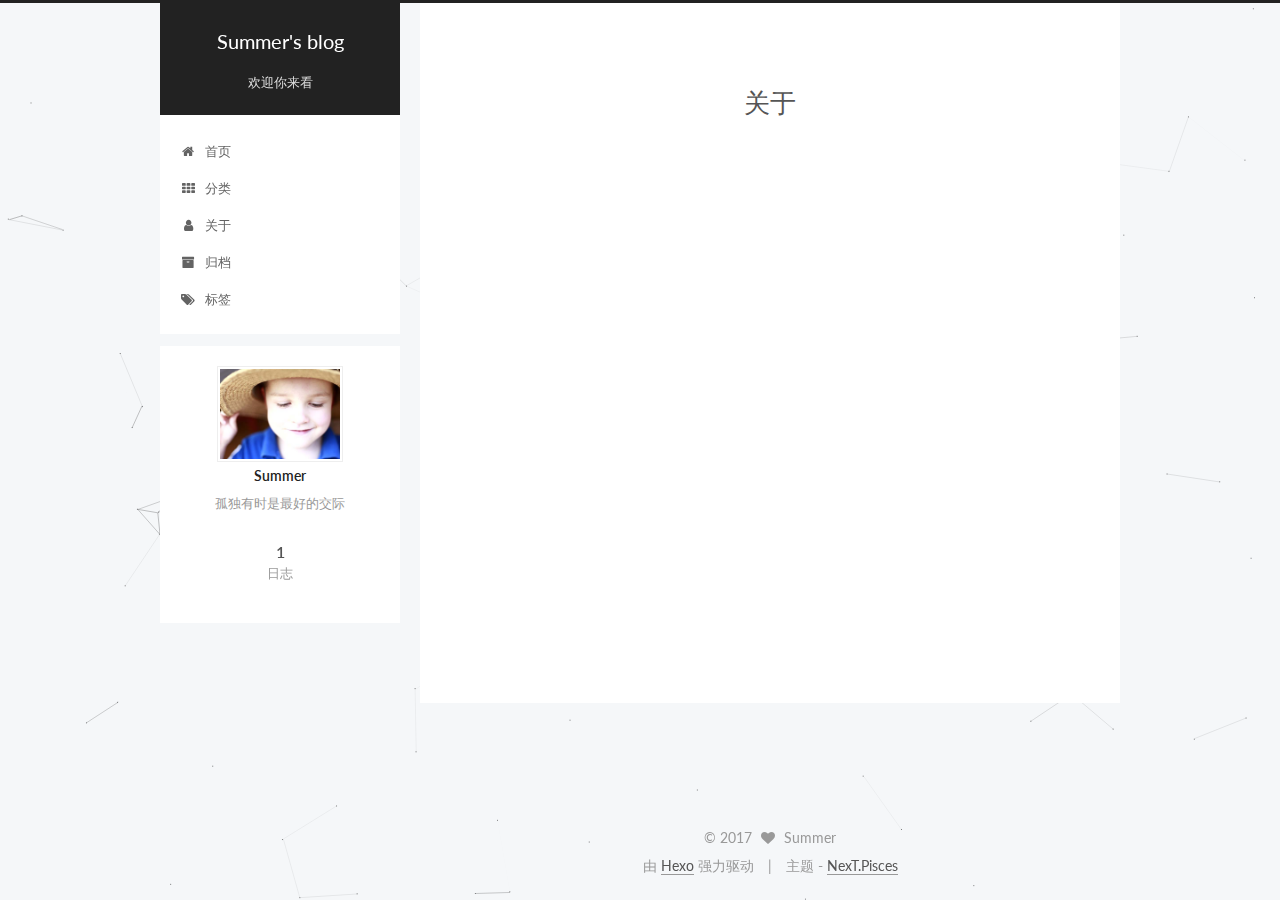
==== commit 0e240a8f: "Site updated: 2017-04-20 15:22:34" ====
--- a/about/index.html
+++ b/about/index.html
@@ -428,10 +428,9 @@
   
 
 
-
-
-  
-  
+  
+
+
 
 
 
@@ -460,10 +459,7 @@
   <script type="text/javascript" src="/lib/fancybox/source/jquery.fancybox.pack.js?v=2.1.5"></script>
 
   
-  <script type="text/javascript" src="/lib/three/three.min.js"></script>
-
-  
-  <script type="text/javascript" src="/lib/three/three-waves.min.js"></script>
+  <script type="text/javascript" src="/lib/canvas-nest/canvas-nest.min.js"></script>
 
 
   
--- a/css/main.css
+++ b/css/main.css
@@ -1692,7 +1692,7 @@
   width: 4px;
   height: 4px;
   border-radius: 50%;
-  background: #6cf958;
+  background: #db4622;
 }
 .links-of-blogroll {
   font-size: 13px;
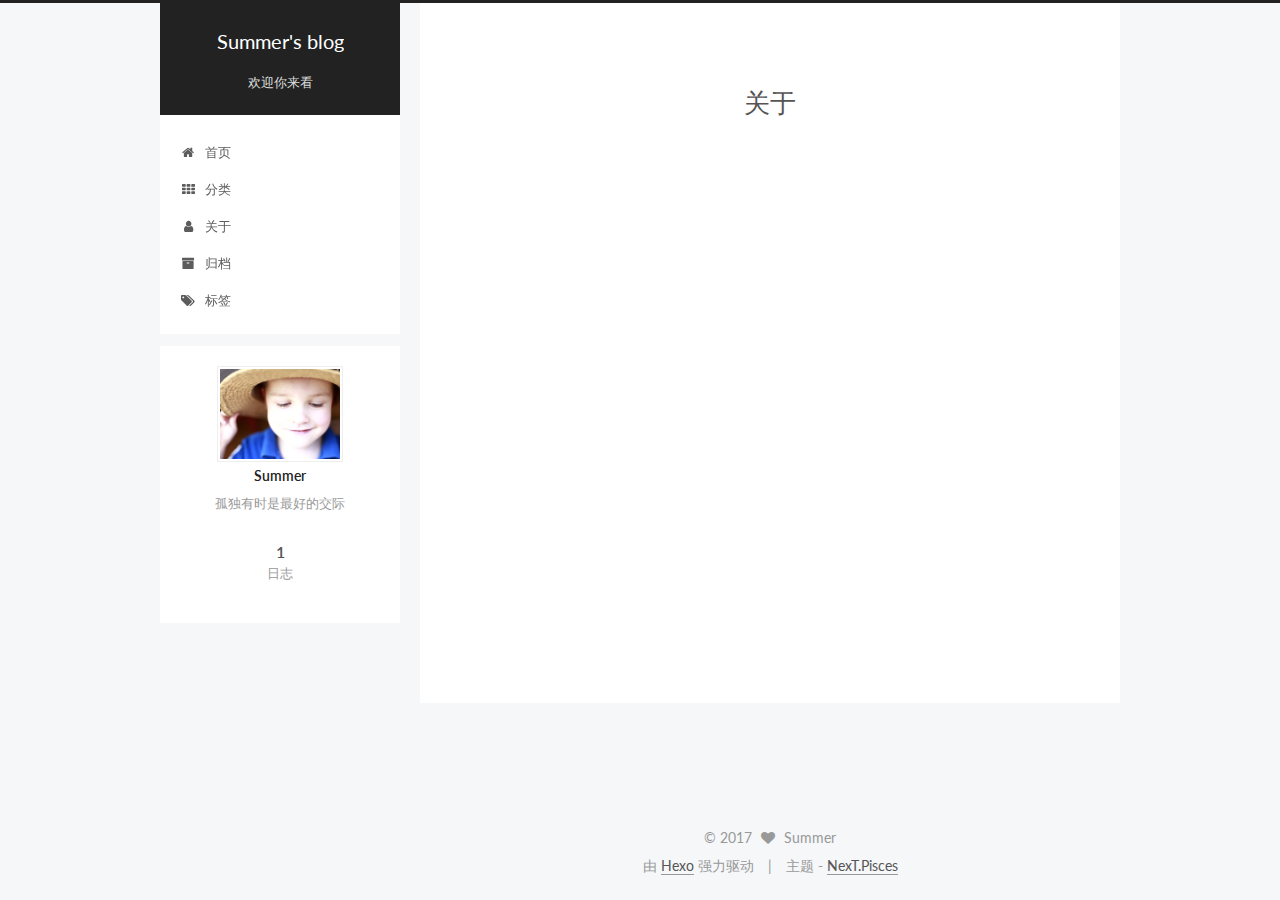
==== commit 4ca28ef2: "Site updated: 2017-04-20 15:23:57" ====
--- a/about/index.html
+++ b/about/index.html
@@ -428,8 +428,6 @@
   
 
 
-  
-
 
 
 
@@ -457,9 +455,6 @@
 
   
   <script type="text/javascript" src="/lib/fancybox/source/jquery.fancybox.pack.js?v=2.1.5"></script>
-
-  
-  <script type="text/javascript" src="/lib/canvas-nest/canvas-nest.min.js"></script>
 
 
   
--- a/css/main.css
+++ b/css/main.css
@@ -1692,7 +1692,7 @@
   width: 4px;
   height: 4px;
   border-radius: 50%;
-  background: #db4622;
+  background: #0d8f61;
 }
 .links-of-blogroll {
   font-size: 13px;
